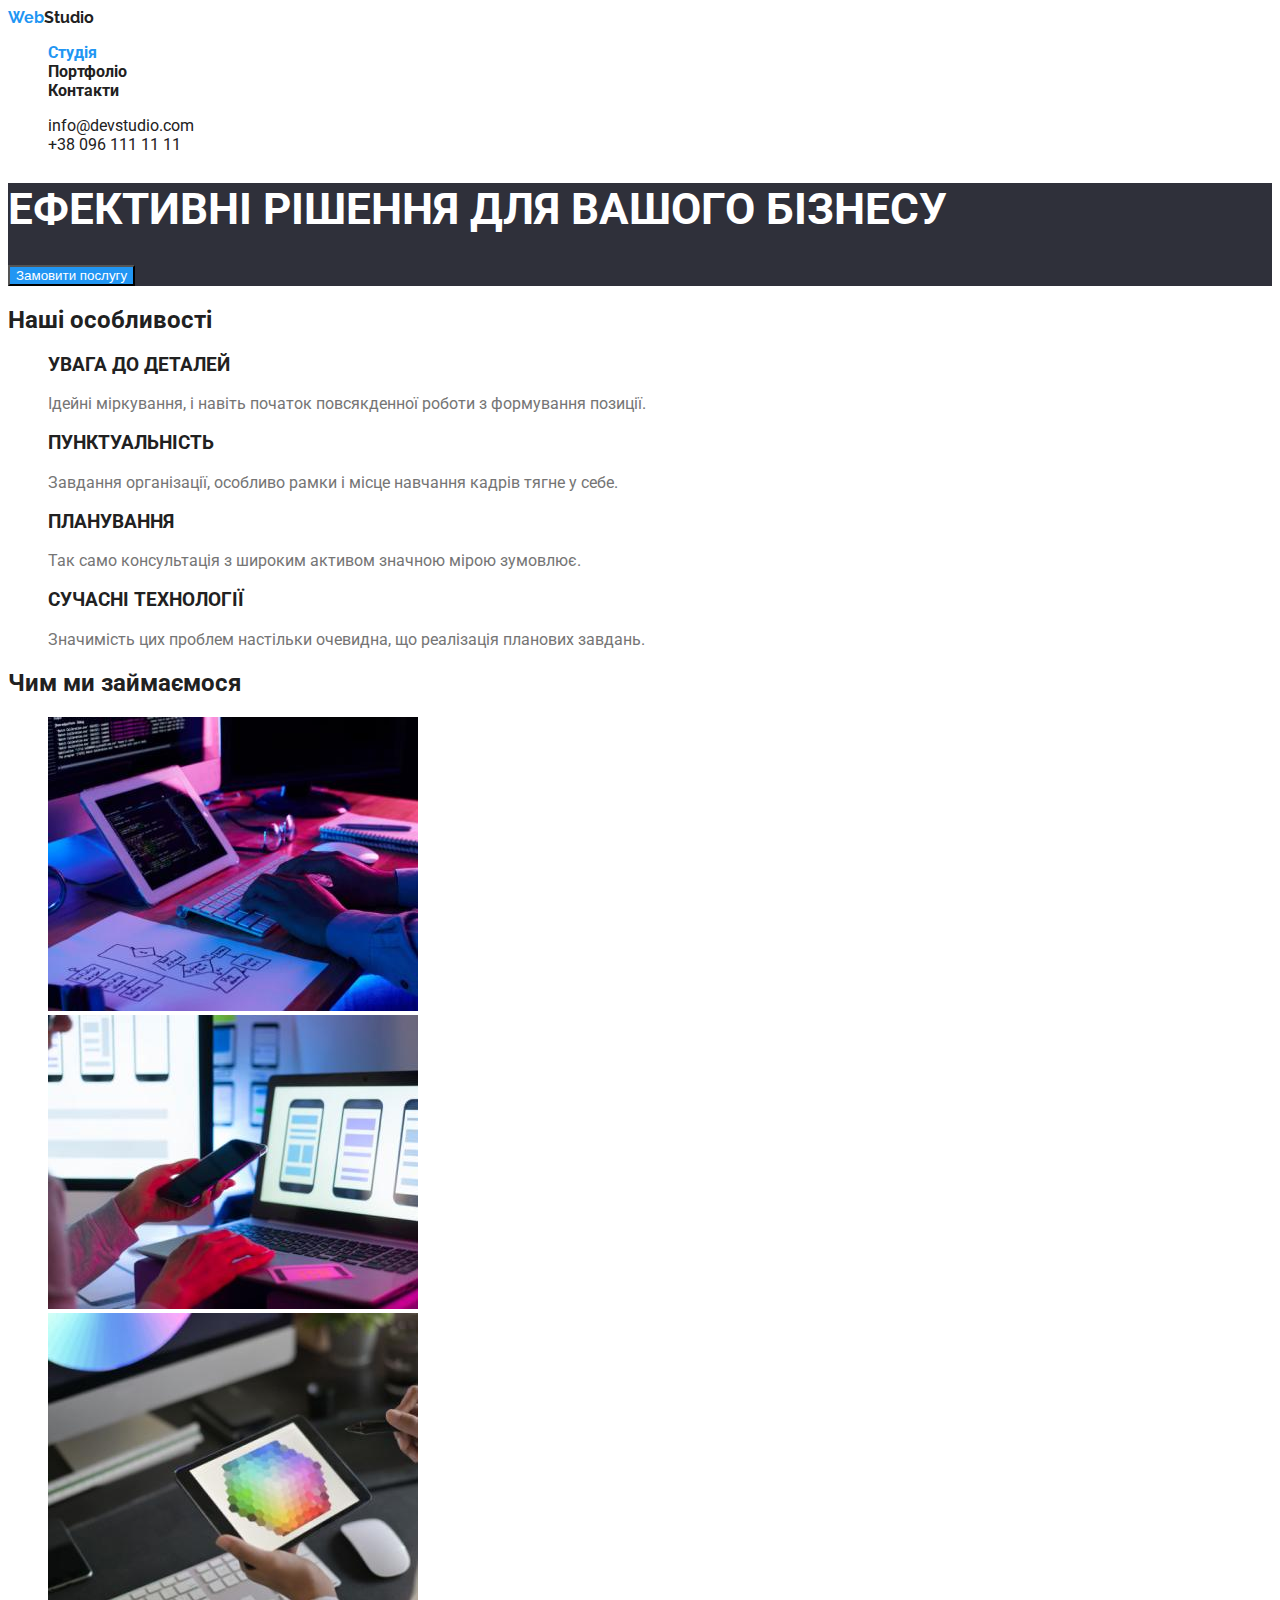
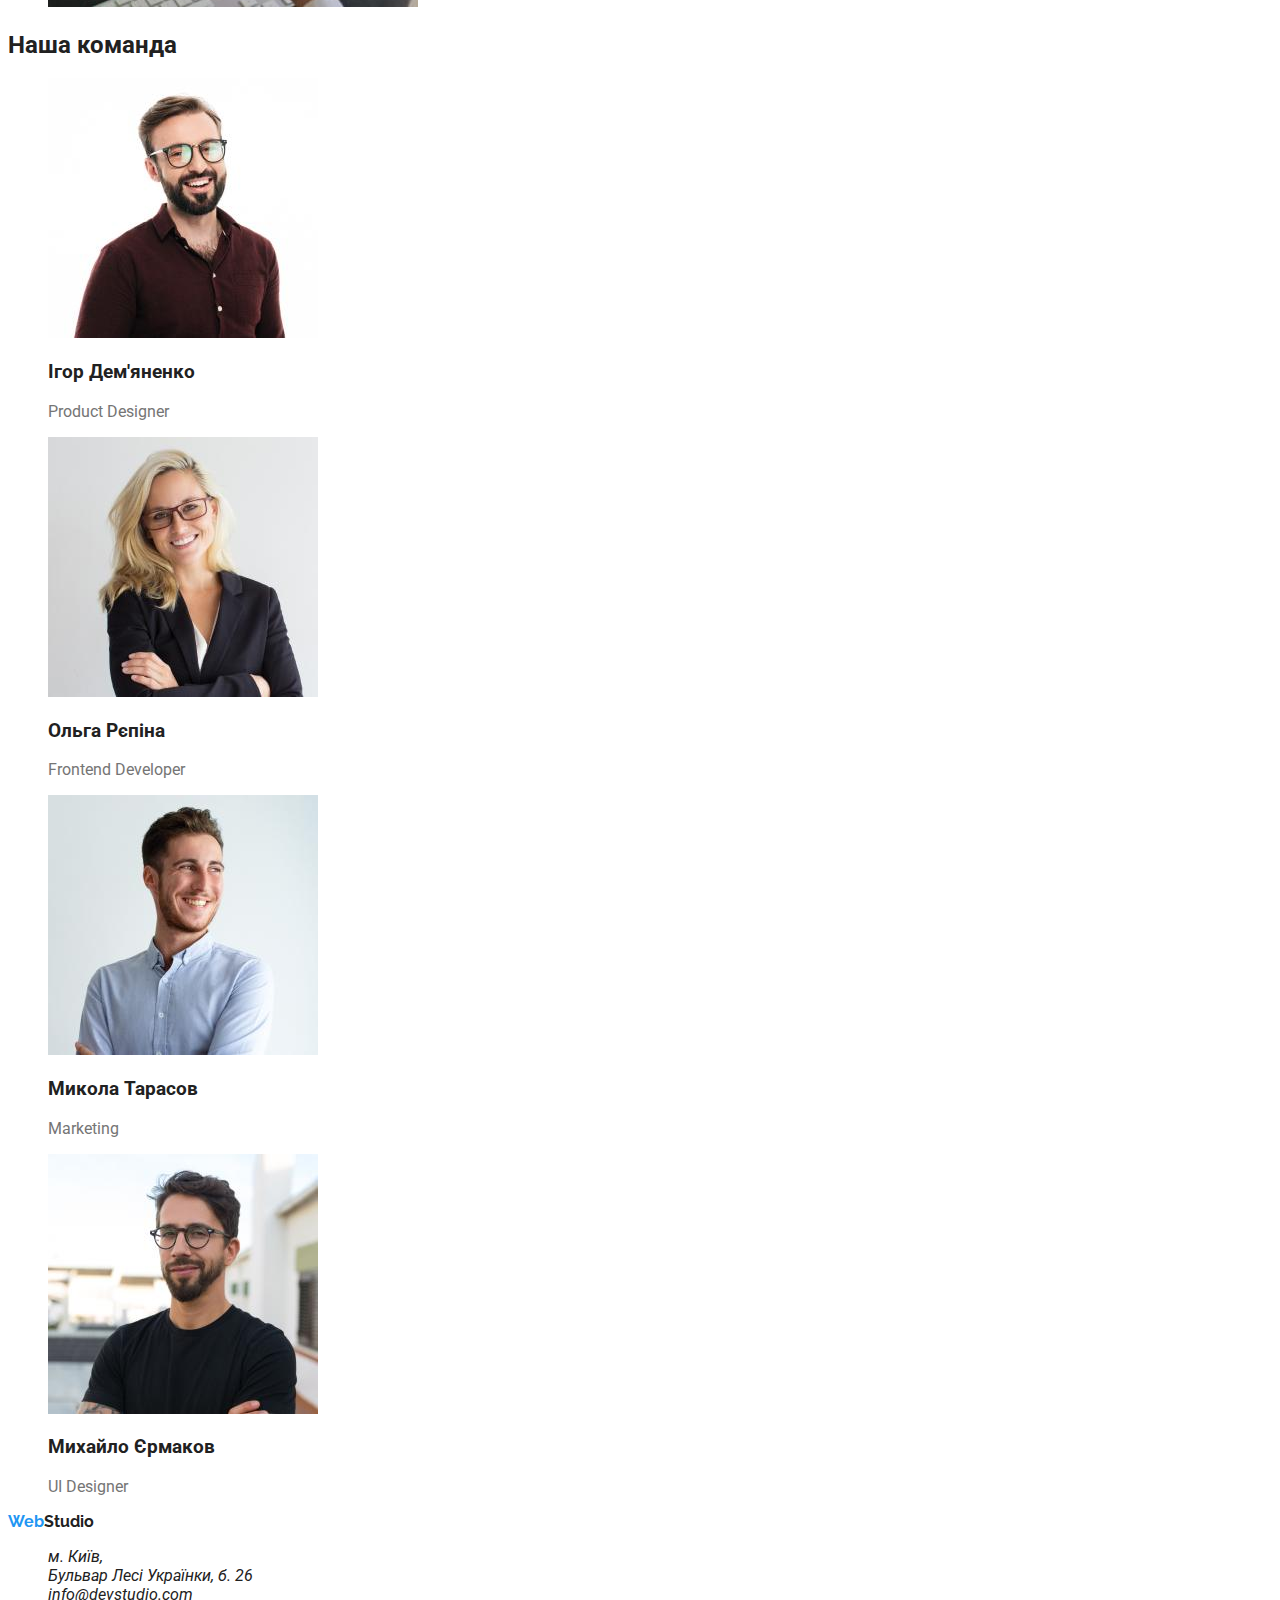
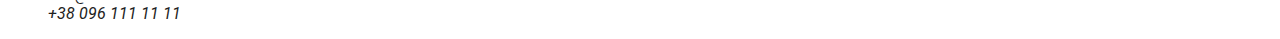
==== index.html @ 502f16a6 "hw2" ====
<!DOCTYPE html>
<html lang="uk">
  <head>
    <meta charset="UTF-8" />
    <meta http-equiv="X-UA-Compatible" content="IE=edge" />
    <meta name="viewport" content="width=device-width, initial-scale=1.0" />
    <title>WebStudio</title>
    <link rel="stylesheet" href="./css/styles.css" />
    <link
      href="https://fonts.googleapis.com/css2?family=Raleway:wght@700&display=swap"
      rel="stylesheet"
    />
    <link
      href="https://fonts.googleapis.com/css2?family=Roboto&display=swap"
      rel="stylesheet"
    />
  </head>
  <body>
    <header>
      <nav>
        <a href="#" class="logo"><span>Web</span>Studio</a>
        <ul>
          <li>
            <a href="#" class="current">Студія</a>
          </li>
          <li>
            <a href="./portfolio.html"> Портфоліо</a>
          </li>
          <li>
            <a href="#">Контакти</a>
          </li>
        </ul>
      </nav>
      <ul>
        <li>
          <a href="mailto:info@devstudio.com">info@devstudio.com</a>
        </li>
        <li>
          <a href="tel:+380961111111">+38 096 111 11 11</a>
        </li>
      </ul>
    </header>
    <main>
      <section class="hero-section">
        <h1 class="hero-title">Ефективні рішення для вашого бізнесу</h1>
        <button type="button">Замовити послугу</button>
      </section>
      <section class="features-section">
        <h2>Наші особливості</h2>
        <ul>
          <li>
            <h3>Увага до деталей</h3>
            <p>
              Ідейні міркування, і навіть початок повсякденної роботи з
              формування позиції.
            </p>
          </li>
          <li>
            <h3>Пунктуальність</h3>
            <p>
              Завдання організації, особливо рамки і місце навчання кадрів тягне
              у себе.
            </p>
          </li>
          <li>
            <h3>Планування</h3>
            <p>
              Так само консультація з широким активом значною мірою зумовлює.
            </p>
          </li>
          <li>
            <h3>Сучасні технології</h3>
            <p>
              Значимість цих проблем настільки очевидна, що реалізація планових
              завдань.
            </p>
          </li>
        </ul>
      </section>
      <section>
        <h2>Чим ми займаємося</h2>
        <ul>
          <li>
            <img src="./images/img01.jpg" alt="людина програмує" width="370" />
          </li>
          <li>
            <img
              src="./images/img02.jpg"
              alt="людина тестує смартфон"
              width="370"
            />
          </li>
          <li>
            <img
              src="./images/img03.jpg"
              alt="людина тестує планшет"
              width="370"
            />
          </li>
        </ul>
      </section>
      <section>
        <h2>Наша команда</h2>
        <ul>
          <li>
            <img src="./images/img04.jpg" alt="Ігор Дем'яненко" width="270" />
            <h3>Ігор Дем'яненко</h3>
            <p>Product Designer</p>
          </li>
          <li>
            <img src="./images/img05.jpg" alt="Ольга Рєпіна" width="270" />
            <h3>Ольга Рєпіна</h3>
            <p>Frontend Developer</p>
          </li>
          <li>
            <img src="./images/img06.jpg" alt="Микола Тарасов" width="270" />
            <h3>Микола Тарасов</h3>
            <p>Marketing</p>
          </li>
          <li>
            <img src="./images/img07.jpg" alt="Михайло Єрмаков" width="270" />
            <h3>Михайло Єрмаков</h3>
            <p>UI Designer</p>
          </li>
        </ul>
      </section>
    </main>
    <footer>
      <a href="#" class="logo"><span>Web</span>Studio</a>
      <address>
        <ul>
          <li>
            <a
              href="https://goo.gl/maps/u58ctgoE3BaSH27U9"
              target="_blank"
              rel="noopener noreferrer nofollow"
            >
              м. Київ, <br />
              Бульвар Лесі Українки, б. 26
            </a>
          </li>
          <li><a href="mailto:info@devstudio.com">info@devstudio.com</a></li>
          <li><a href="tel:+380961111111">+38 096 111 11 11</a></li>
        </ul>
      </address>
    </footer>
  </body>
</html>
---- css/styles.css ----
body {
    font-family: Roboto;
}

nav a, .logo {
    font-weight: bold;  
}

button:hover {
    cursor: pointer;
}

a {
    text-decoration: none;
    color: rgba(33, 33, 33, 1);
}

a:hover, a:focus {
    color: rgba(33, 150, 243, 1);
}

.current {
    color: rgba(33, 150, 243, 1);
}

.hero-section  {
    background-color: rgba(47, 48, 58, 1);
}
.hero-section button {
    background-color: rgba(33, 150, 243, 1);
    color: rgba(255, 255, 255, 1);
}
.hero-section button:hover, .hero-section button:focus {
    background-color: rgba(28, 130, 213, 0.868);
}
.hero-title {
    color: rgba(255, 255, 255, 1);
    font-size: 44px;
    text-transform: uppercase;
}
.features-section h3 {
    text-transform: uppercase;
}

.logo {
    font-family: 'Raleway', sans-serif;
}

.logo span {
    color: rgba(33, 150, 243, 1);
}

h2 {
    color: rgba(33, 33, 33, 1);
}
h3 {
    color: rgba(33, 33, 33, 1);
    
}

p {
    color: rgba(117, 117, 117, 1)
}
li {
    color: green;
}
li {
    list-style-type: none;
}

.button-portfolio:hover, .button-portfolio:focus {
    color: rgba(255, 255, 255, 1);
    background-color: rgba(33, 150, 243, 1);
}

.btn-current {
color: rgba(255, 255, 255, 1);
background-color: rgba(33, 150, 243, 1);
}
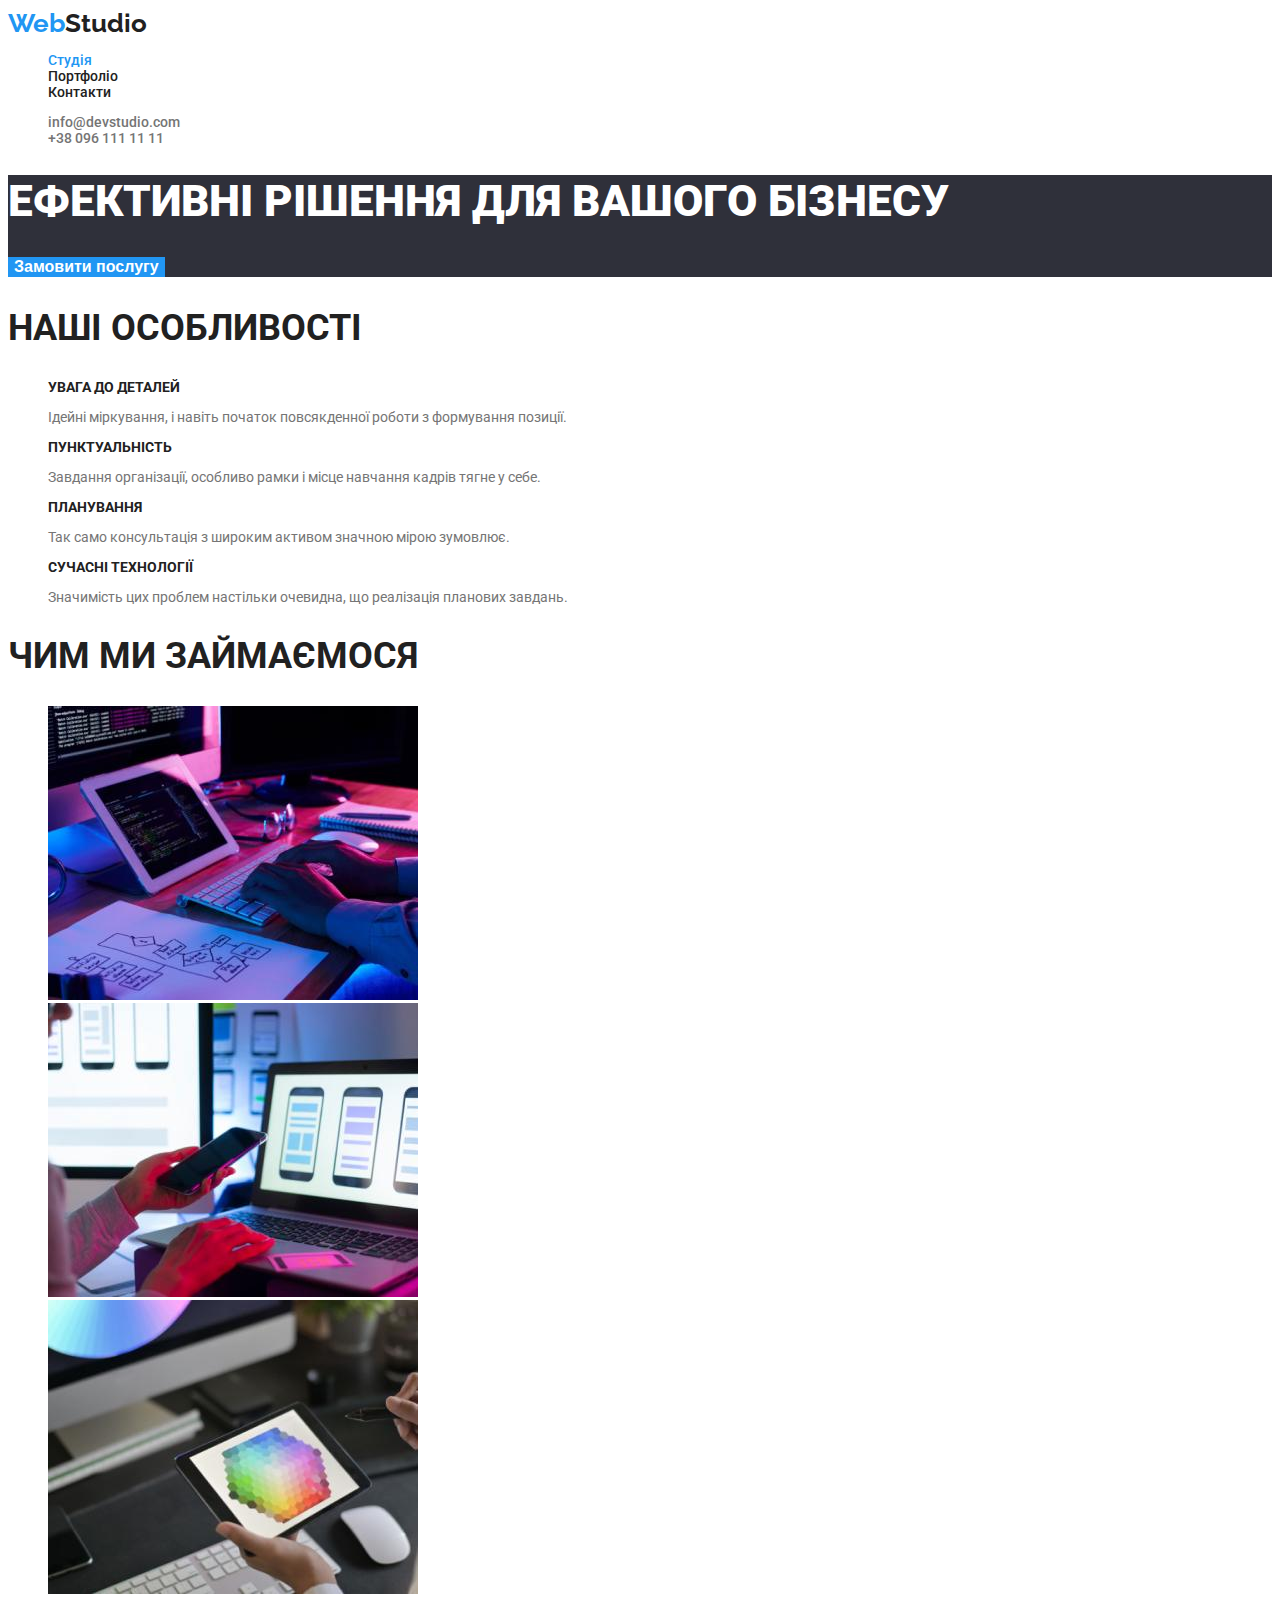
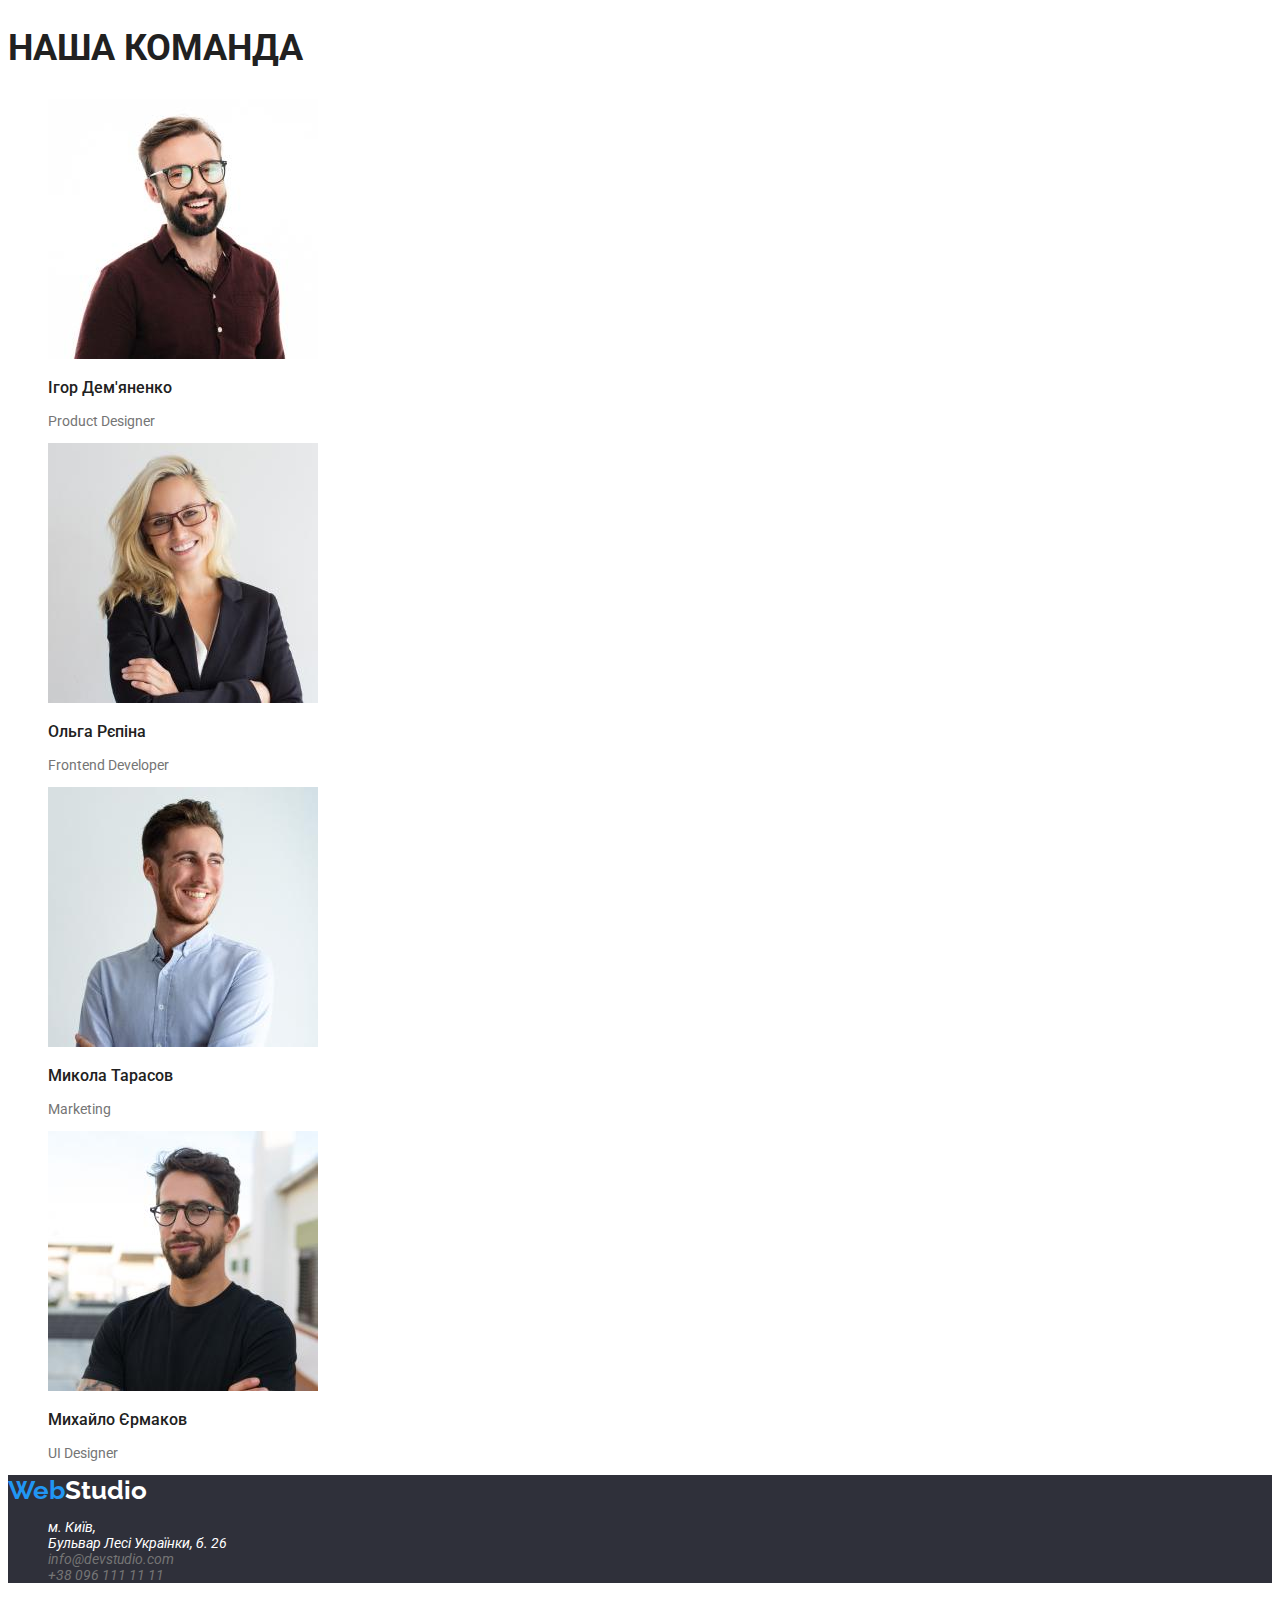
==== commit a85fbdf7: "fix ht" ====
--- a/index.html
+++ b/index.html
@@ -6,44 +6,48 @@
     <meta name="viewport" content="width=device-width, initial-scale=1.0" />
     <title>WebStudio</title>
     <link rel="stylesheet" href="./css/styles.css" />
+    <link rel="preconnect" href="https://fonts.googleapis.com" />
+    <link rel="preconnect" href="https://fonts.gstatic.com" crossorigin />
     <link
-      href="https://fonts.googleapis.com/css2?family=Raleway:wght@700&display=swap"
-      rel="stylesheet"
-    />
-    <link
-      href="https://fonts.googleapis.com/css2?family=Roboto&display=swap"
+      href="https://fonts.googleapis.com/css2?family=Raleway:wght@700&family=Roboto:wght@400;500;700;900&display=swap"
       rel="stylesheet"
     />
   </head>
   <body>
     <header>
       <nav>
-        <a href="#" class="logo"><span>Web</span>Studio</a>
+        <a class="logo" href="#">Web<span class="logo-black">Studio</span></a>
         <ul>
           <li>
-            <a href="#" class="current">Студія</a>
+            <a class="link current" href="#">Студія</a>
           </li>
           <li>
-            <a href="./portfolio.html"> Портфоліо</a>
+            <a class="link" href="./portfolio.html"> Портфоліо</a>
           </li>
           <li>
-            <a href="#">Контакти</a>
+            <a class="link" href="#">Контакти</a>
           </li>
         </ul>
       </nav>
       <ul>
         <li>
-          <a href="mailto:info@devstudio.com">info@devstudio.com</a>
+          <a class="header-link-contact" href="mailto:info@devstudio.com"
+            >info@devstudio.com</a
+          >
         </li>
         <li>
-          <a href="tel:+380961111111">+38 096 111 11 11</a>
+          <a class="header-link-contact" href="tel:+380961111111"
+            >+38 096 111 11 11</a
+          >
         </li>
       </ul>
     </header>
     <main>
       <section class="hero-section">
         <h1 class="hero-title">Ефективні рішення для вашого бізнесу</h1>
-        <button type="button">Замовити послугу</button>
+        <button class="hero-section-button" type="button">
+          Замовити послугу
+        </button>
       </section>
       <section class="features-section">
         <h2>Наші особливості</h2>
@@ -77,7 +81,7 @@
           </li>
         </ul>
       </section>
-      <section>
+      <section class="section-work">
         <h2>Чим ми займаємося</h2>
         <ul>
           <li>
@@ -99,7 +103,7 @@
           </li>
         </ul>
       </section>
-      <section>
+      <section class="persons-section">
         <h2>Наша команда</h2>
         <ul>
           <li>
@@ -125,12 +129,13 @@
         </ul>
       </section>
     </main>
-    <footer>
-      <a href="#" class="logo"><span>Web</span>Studio</a>
+    <footer class="footer">
+      <a class="logo" href="#">Web<span class="logo-white">Studio</span></a>
       <address>
         <ul>
           <li>
             <a
+              class="footer-link-address"
               href="https://goo.gl/maps/u58ctgoE3BaSH27U9"
               target="_blank"
               rel="noopener noreferrer nofollow"
@@ -139,8 +144,16 @@
               Бульвар Лесі Українки, б. 26
             </a>
           </li>
-          <li><a href="mailto:info@devstudio.com">info@devstudio.com</a></li>
-          <li><a href="tel:+380961111111">+38 096 111 11 11</a></li>
+          <li>
+            <a class="footer-link-contact" href="mailto:info@devstudio.com"
+              >info@devstudio.com</a
+            >
+          </li>
+          <li>
+            <a class="footer-link-contact" href="tel:+380961111111"
+              >+38 096 111 11 11</a
+            >
+          </li>
         </ul>
       </address>
     </footer>
--- a/css/styles.css
+++ b/css/styles.css
@@ -1,79 +1,190 @@
+:root {
+  --color-primary:rgba(117, 117, 117, 1);
+  --color-brand: rgba(33, 33, 33, 1);
+  --color-accent: rgba(255, 255, 255, 1);
+  --color-inverted:rgba(33, 150, 243, 1);
+  --color-background:rgba(47, 48, 58, 1);
+ }
+
 body {
-    font-family: Roboto;
+    color: var(--color-primary);
+    font-family: 'Roboto', sans-serif;
+    font-size: 14px;
+    font-weight: 400;
+    line-height: 1,714;
 }
 
-nav a, .logo {
-    font-weight: bold;  
+ul li {
+    list-style-type: none;
 }
 
-button:hover {
-    cursor: pointer;
+.logo {
+    color: var(--color-inverted);
+    font-family: 'Raleway', sans-serif;
+    font-size: 26px;
+    line-height: 1,192;
+    font-weight: 700;
+    font-style: bold;
+    text-decoration: none;
 }
 
-a {
-    text-decoration: none;
-    color: rgba(33, 33, 33, 1);
+.logo-black {
+    color: var(--color-brand);
 }
 
-a:hover, a:focus {
-    color: rgba(33, 150, 243, 1);
+.logo-white {
+    color: var(--color-accent);
+}
+
+.link {
+    color: var(--color-brand);
+    font-size: 14px;
+    font-weight: 500;
+    line-height: 1,1428;
+    text-decoration: none;
+ }
+
+.link:hover {
+    color: var(--color-inverted);
+}
+
+.header-link-contact {
+    color: var(--color-primary);
+    font-size: 14px;
+    font-weight: 500;
+    line-height: 1,1428;
+    text-decoration: none;
+}
+
+.header-link-contact:hover {
+    color: var(--color-inverted);
 }
 
 .current {
-    color: rgba(33, 150, 243, 1);
+    color: var(--color-inverted);
 }
 
-.hero-section  {
-    background-color: rgba(47, 48, 58, 1);
-}
-.hero-section button {
-    background-color: rgba(33, 150, 243, 1);
-    color: rgba(255, 255, 255, 1);
-}
-.hero-section button:hover, .hero-section button:focus {
-    background-color: rgba(28, 130, 213, 0.868);
-}
-.hero-title {
-    color: rgba(255, 255, 255, 1);
-    font-size: 44px;
-    text-transform: uppercase;
-}
-.features-section h3 {
-    text-transform: uppercase;
+.hero-section {
+    background-color: var(--color-background)
 }
 
-.logo {
-    font-family: 'Raleway', sans-serif;
+.hero-title {
+    color: var(--color-accent);
+    text-transform: uppercase;
+    font-size: 44px;
+    line-height: 1,3636;
+    font-weight: 900;
 }
 
-.logo span {
-    color: rgba(33, 150, 243, 1);
+
+/* Button */
+.hero-section-button {
+    background-color: var(--color-inverted);
+    color: var(--color-accent);
+    font-size: 16px;
+    font-weight: 700;
+    line-height: 1,875;
+    border: 0px;
 }
 
-h2 {
-    color: rgba(33, 33, 33, 1);
-}
-h3 {
-    color: rgba(33, 33, 33, 1);
-    
+.hero-section-button:hover, .hero-section-button:focus {
+    cursor: pointer;
+    -webkit-box-shadow: 0px 4px 4px 4px rgba(0, 0, 0, 0.15);
+    -moz-box-shadow: 0px 4px 4px 4px rgba(0, 0, 0, 0.15);
+    box-shadow: 0px 4px 4px 4px rgba(0, 0, 0, 0.15);
 }
 
-p {
-    color: rgba(117, 117, 117, 1)
+
+
+.features-section h2 {
+    color: var(--color-brand);
+    text-transform: uppercase;
+    font-size: 36px;
+    line-height: 1,1741;
+    font-weight: 700;
+    font-style: bold;
 }
-li {
-    color: green;
+
+.features-section h3 {
+    color: var(--color-brand);
+    text-transform: uppercase;
+    font-size: 14px;
+    line-height: 1,1721;
+    font-weight: 700;
+    font-style: bold;
 }
-li {
-    list-style-type: none;
+
+.section-work h2 {
+    color: var(--color-brand);
+    text-transform: uppercase;
+    font-size: 36px;
+    line-height: 1,1741;
+    font-weight: 700;
+    font-style: bold;
+}
+
+.persons-section h2 {
+    color: var(--color-brand);
+    text-transform: uppercase;
+    font-size: 36px;
+    line-height: 1,1741;
+    font-weight: 700;
+    font-style: bold;
+}
+
+
+.persons-section h3 {
+    color: var(--color-brand);
+    font-size: 16px;
+    line-height: 1,1875;
+    font-weight: 500;
+    font-style: medium;
+}
+
+.footer {
+    background-color: var(--color-background);
+}
+
+.footer-link-address {
+    color: var(--color-accent);
+    font-size: 14px;
+    line-height: 1, 1741;
+    font-weight: 400;
+    font-style: Regular;
+    text-decoration: none;
+}
+
+.footer-link-contact {
+    color: var(--color-primary);
+    font-size: 14px;
+    font-weight: 400;
+    line-height: 1, 7142;
+    text-decoration: none;
+}
+
+
+
+
+
+/* 2nd page style */
+.portfolio-section h3 {
+    color: var(--color-brand);
+    font-size: 18px;
+    line-height: 2,0;
+    font-weight: 700;
+    font-style: bold;
 }
 
 .button-portfolio:hover, .button-portfolio:focus {
-    color: rgba(255, 255, 255, 1);
-    background-color: rgba(33, 150, 243, 1);
+    color: var(--color-accent);
+    font-size: 16px;
+    line-height: 1,625;
+    font-weight: 500;
+    background-color: var(--color-inverted);
 }
 
 .btn-current {
-color: rgba(255, 255, 255, 1);
-background-color: rgba(33, 150, 243, 1);
-}+    color: var(--color-accent);
+    background-color: var(--color-inverted);
+}
+
